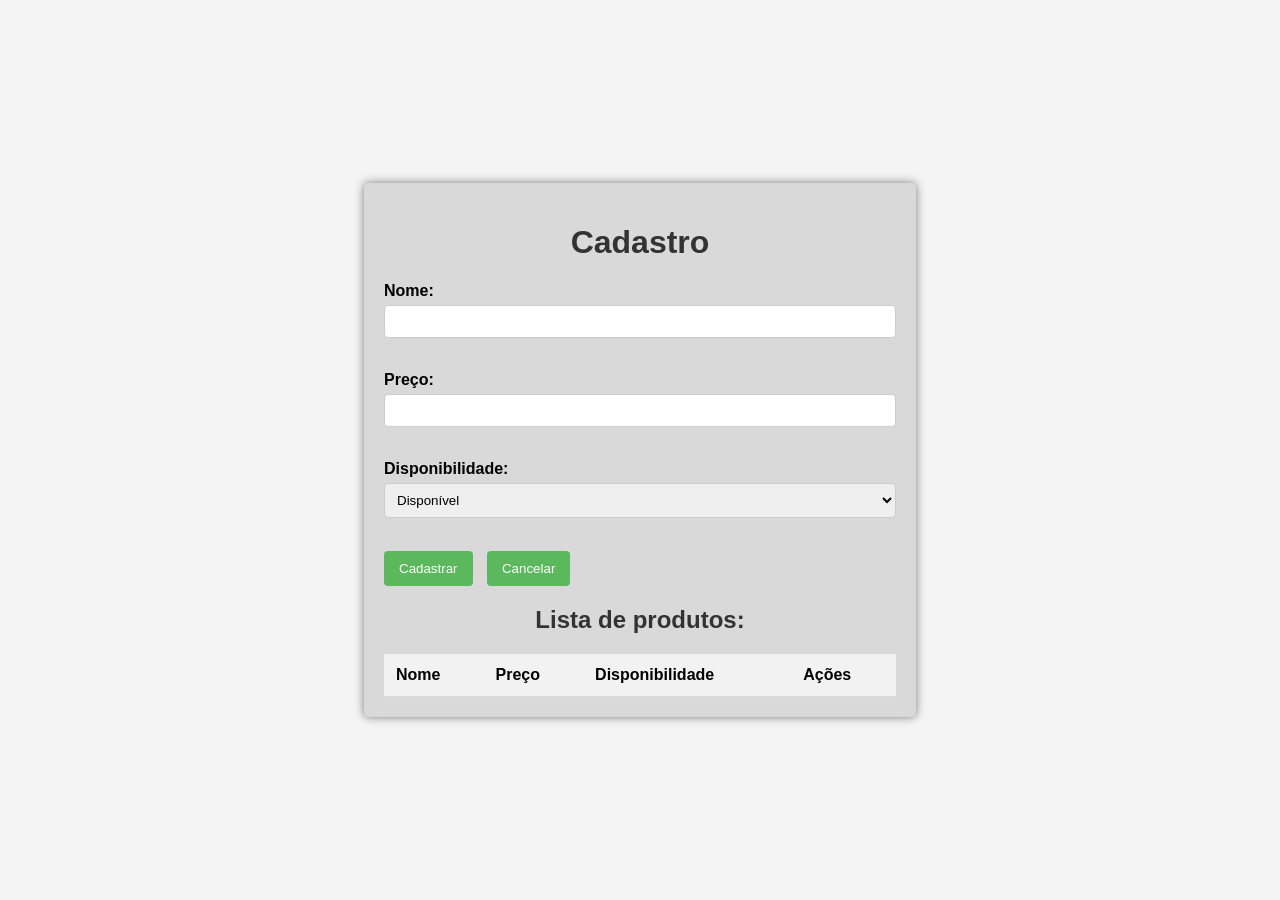
==== Aula5/Ex04Fetch/index.html @ 8721ad2e "Adiciona estrutura de cadastro de produtos com formulário e tabela para exibição" ====
<!DOCTYPE html>
<html lang="pt">
<head>
    <meta charset="UTF-8">
    <meta name="viewport" content="width=device-width, initial-scale=1.0">
    <title>Document</title>

    <link rel="stylesheet" href="./styles/style.css">
</head>
<body>

    <div id="container">
        <h1>Cadastro</h1>

        <form id="produtoForm">
            <label for="nome">Nome: </label>
            <input type="text" id="nome" name="nome">
            <br><br>

            <label for="preco">Preço: </label>
            <input type="number" id="preco" name="preco" step="0.10" required>
            <br><br>

            <label for="disponibilidade">Disponibilidade: </label>
            <select name="disponibilidade" id="disponibilidade">
                <option value="disponivel">Disponível</option>
                <option value="indisponivel">Indisponível</option>
            </select>
            <br><br>

            <input type="hidden" id="produtoId">
            <button type="submit">Cadastrar</button>
            <button type="button" id="cancelar">Cancelar</button>
        </form>

        <h2>Lista de produtos:</h2>
        <table id="produtoTable">
            <thead>
                <tr>
                    <th>Nome</th>
                    <th>Preço</th>
                    <th>Disponibilidade</th>
                    <th>Ações</th>
                </tr>
            </thead>
        </table>
    </div>

    <script src="./scripts/script.js"></script>
</body>
</html>
---- Aula5/Ex04Fetch/styles/style.css ----
body {
    font-family: sans-serif;
    background-color: #f4f4f4;
    margin: 0;
    padding: 0;
    width: 100dvw;
    height: 100dvh;
    display: flex;
    justify-content: center;
    align-items: center;
}

#container {
    width: 40vw;
    margin: 20px auto;
    background-color: #dad9d9;
    padding: 20px;
    border-radius: 5px;
    box-shadow: 0 0 10px rgba(0, 0, 0, 0.5);
}

h1, h2 {
    text-align: center;
    color: #333;
}

label {
    display: block;
    margin-bottom: 5px;
    font-weight: bold;
}

input[type="text"],
input[type="number"],
select {
    width: 100%;
    padding: 8px;
    margin-bottom: 15px;
    border: 1px solid #ccc;
    border-radius: 4px;
    box-sizing: border-box; /* Garante que o padding não aumente o tamanho total */
}

button {
    background-color: #5cb85c;
    color: white;
    padding: 10px 15px;
    border: none;
    border-radius: 4px;
    cursor: pointer;
    margin-right: 10px;
}

button:hover {
    background-color: #449d44;
}

table {
    width: 100%;
    border-collapse: collapse;
    margin-top: 20px;
}

th, td {
    padding: 12px;
    text-align: left;
    border-bottom: 1px solid #ddd;
}

th {
    background-color: #f2f2f2;
    font-weight: bold;
}

.disponivel {
    color: green;
}

.indisponivel {
    color: red;
}
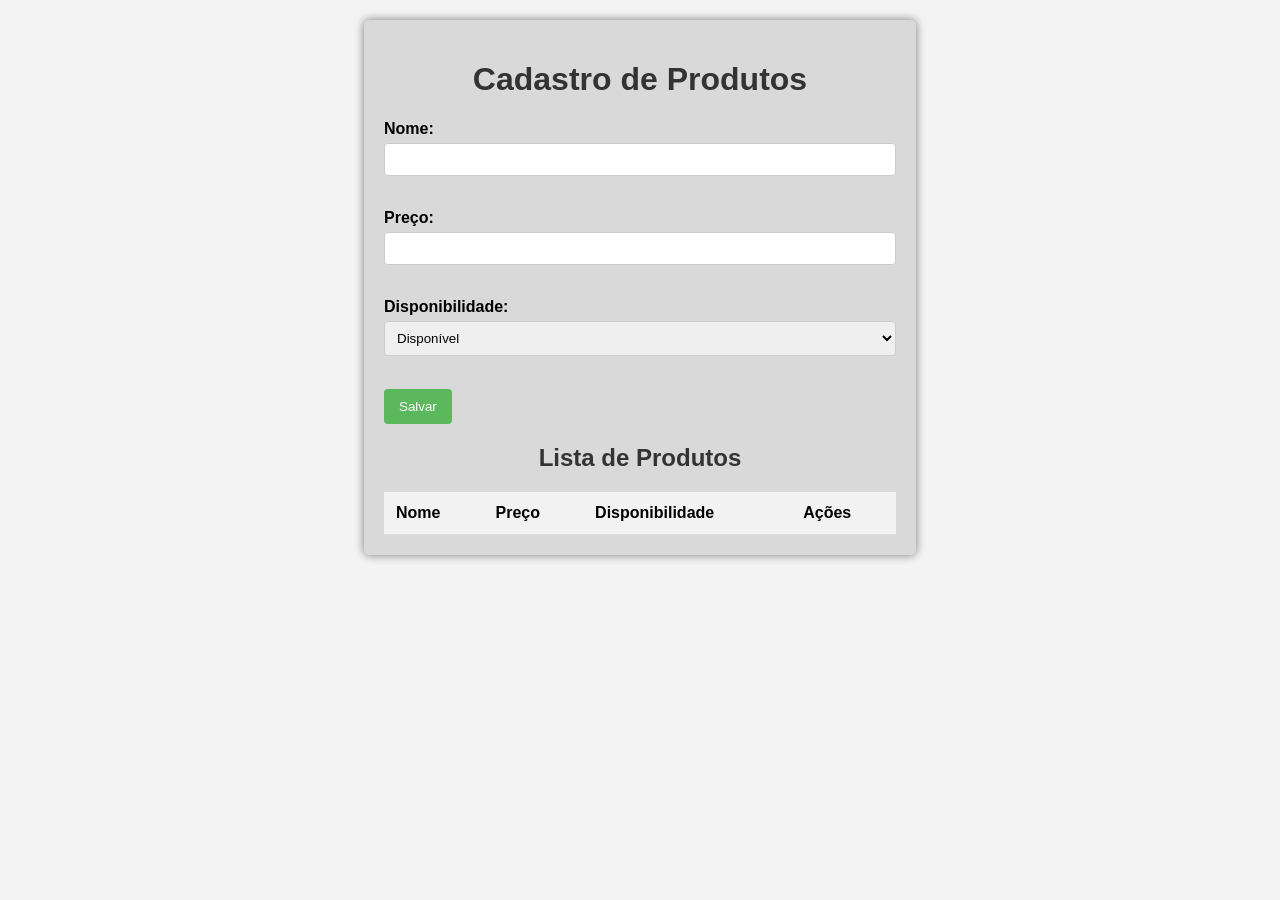
==== commit cfb65433: "feat: add Ex04Fetch index, css and js" ====
--- a/Aula5/Ex04Fetch/index.html
+++ b/Aula5/Ex04Fetch/index.html
@@ -1,39 +1,36 @@
 <!DOCTYPE html>
-<html lang="pt">
+<html lang="pt-br">
 <head>
     <meta charset="UTF-8">
     <meta name="viewport" content="width=device-width, initial-scale=1.0">
-    <title>Document</title>
-
+    <title>CRUD de Produtos de Informática</title>
     <link rel="stylesheet" href="./styles/style.css">
 </head>
 <body>
+    <div class="container">
+        <h1>Cadastro de Produtos</h1>
 
-    <div id="container">
-        <h1>Cadastro</h1>
+        <!-- Formulário para adicionar/editar produtos -->
+        <form id="produtoForm">
+            <label for="nome">Nome:</label>
+            <input type="text" id="nome" name="nome" required><br><br>
 
-        <form id="produtoForm">
-            <label for="nome">Nome: </label>
-            <input type="text" id="nome" name="nome">
-            <br><br>
+            <label for="preco">Preço:</label>
+            <input type="number" id="preco" name="preco" step="0.01" required><br><br>
 
-            <label for="preco">Preço: </label>
-            <input type="number" id="preco" name="preco" step="0.10" required>
-            <br><br>
+            <label for="disponibilidade">Disponibilidade:</label>
+            <select id="disponibilidade" name="disponibilidade">
+                <option value="Disponível">Disponível</option>
+                <option value="Indisponível">Indisponível</option>
+            </select><br><br>
 
-            <label for="disponibilidade">Disponibilidade: </label>
-            <select name="disponibilidade" id="disponibilidade">
-                <option value="disponivel">Disponível</option>
-                <option value="indisponivel">Indisponível</option>
-            </select>
-            <br><br>
-
-            <input type="hidden" id="produtoId">
-            <button type="submit">Cadastrar</button>
+            <input  type="hidden" id="produtoId"> <!-- Campo oculto para edição -->
+            <button type="submit">Salvar</button>
             <button type="button" id="cancelar">Cancelar</button>
         </form>
 
-        <h2>Lista de produtos:</h2>
+        <!-- Tabela para exibir a lista de produtos -->
+        <h2>Lista de Produtos</h2>
         <table id="produtoTable">
             <thead>
                 <tr>
@@ -43,6 +40,9 @@
                     <th>Ações</th>
                 </tr>
             </thead>
+            <tbody>
+                <!-- Os dados dos produtos serão inseridos aqui pelo JavaScript -->
+            </tbody>
         </table>
     </div>
 
--- a/Aula5/Ex04Fetch/styles/style.css
+++ b/Aula5/Ex04Fetch/styles/style.css
@@ -3,14 +3,9 @@
     background-color: #f4f4f4;
     margin: 0;
     padding: 0;
-    width: 100dvw;
-    height: 100dvh;
-    display: flex;
-    justify-content: center;
-    align-items: center;
 }
 
-#container {
+.container {
     width: 40vw;
     margin: 20px auto;
     background-color: #dad9d9;
